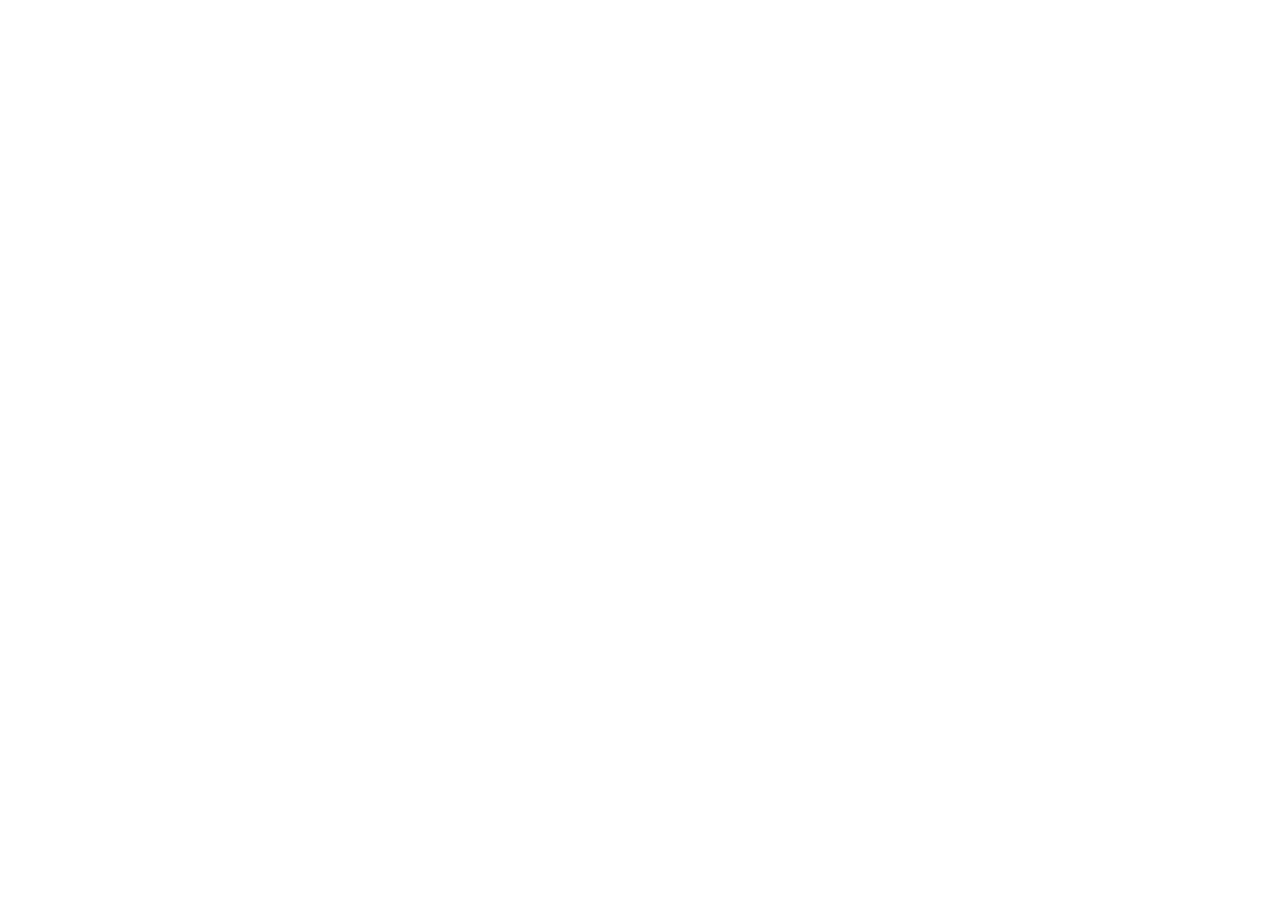
==== index.html @ 47927886 "Kreaet project" ====
<!DOCTYPE html>
<html lang="en">
<head>
    <meta charset="UTF-8">
    <meta name="viewport" content="width=device-width, initial-scale=1.0">
    <title>Document</title>
</head>
<body>
   
    

    <script src="./js.js"></script>
</body>
</html>
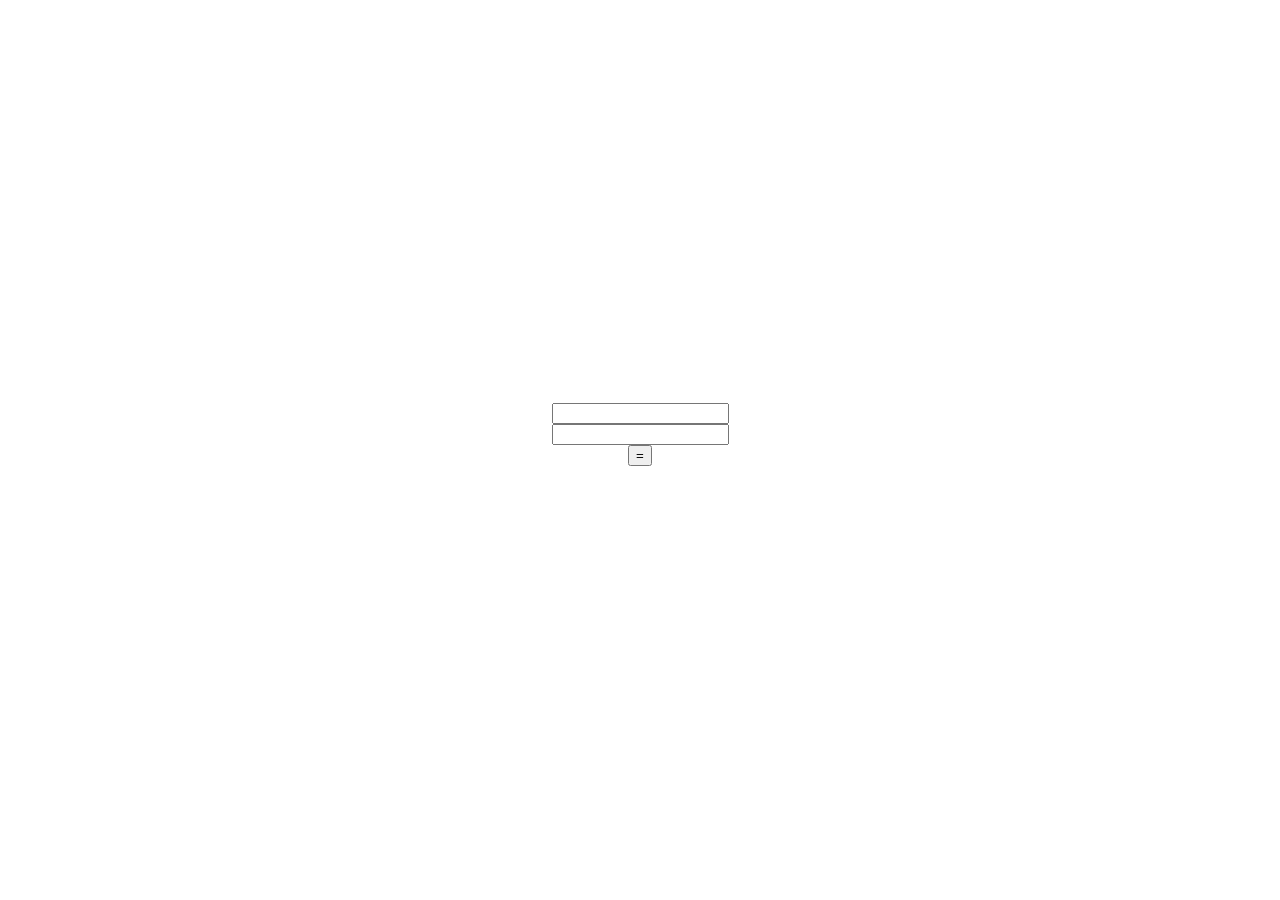
==== commit 5a00b842: "first commit" ====
--- a/index.html
+++ b/index.html
@@ -4,10 +4,152 @@
     <meta charset="UTF-8">
     <meta name="viewport" content="width=device-width, initial-scale=1.0">
     <title>Document</title>
+    <link rel="stylesheet" href="style.css">
 </head>
 <body>
-   
-    
+
+    <!-- <p class="png"></p>
+    <button class="butt">Click</button>
+    <p class="Par"></p>
+    <button class="but">click </button>
+    <div class="Model">
+        <h2>Hello Kirill</h2>
+        <button class="Close">✖</button>
+    </div>
+    <div class="Button">
+        <h2 class="Color">Hello</h2>
+        <button class="Clos">Change</button>
+    </div>
+    <div class="Hi">
+        <h2 class="Hello">Привет</h2>
+        <button class="reversbtn">Revers</button>
+    </div>
+    <div class="Password">
+        <h2 class="Code">Kirill12345</h2>
+        <button class="Text">Enter</button>
+    </div>
+    <div class="Beck">
+        <h2 class="textuser">Hello User</h2>
+        <button class="Userbtn">Enter</button>
+    </div>
+    <div class="Text">
+        <p class="text22">JavaScript</p>
+        <button class="Px">Enter</button>
+    </div>
+    <ul class="list">
+    <li>HTML</li>
+    <li>CSS</li>
+    <li>JavaScript</li>
+</ul>
+<div class="div">
+</div>
+<div class="div1">
+    <h2 class="Welcome"></h2>
+    <button class="Click1">Enter2</button>
+</div> -->
+ <!-- <div class="div2">
+    <h2 class="Color1">Click</h2>
+    <button class="Beckgraund">Enter</button>
+ </div>
+  <button class="btnmass">Enter massiv</button>
+   <button class="Delit">Enter</button>
+    <button class="Show">Show</button> -->
+   <!-- <div class="div3">
+    <h2 class="text1">Click</h2>
+    <button class="Show1">Enter</button>
+   </div> -->
+
+   <!-- <div class="Block">
+   </div>
+    <button class="Revers2">Enter</button> -->
+
+    <!-- <div class="div4">
+        <h2 class="textsize">Cick</h2>
+        <button class="Size">Enter</button>
+    </div>-->
+
+    <!-- <div class="numbers">
+        <h2 class="numbers">0</h2>
+    </div>
+    <div class="Price">
+        <h2 class="Same">0</h2>
+        <button class="By">Enter</button>
+    </div>
+     <button class="digits">Enter</button>
+      <button class="minus">Show</button> 
+      
+      -->
+      <!-- <div class="div">
+        <h2 class="Element">Show</h2>
+        <button class="Click2">Enter</button>
+      </div> -->
+       
+
+      <!-- <div class="div">
+        <h2 class="Name">Show</h2>
+        <button class="Age">Enter</button>
+      </div> -->
+
+      <!-- <div class="div">
+        <h2 class="Samestr">Show</h2>
+        <button class="Click">Enter</button>
+      </div> -->
+
+      <!-- <div class="div">
+        <h2 class="String">Show</h2>
+        <button class="Clix">Enter</button>
+      </div> -->
+
+<!--                     
+      <div class="likesbox">
+        <h2 class="likesresult">0</h2>
+        <button class="likesbtn">Enter</button>
+    </div>
+
+    <div class="tasksbox">
+        <h2 class="tasksresult">Show</h2>
+        <button class="tasksbtn">Enter</button>
+    </div>
+
+    <div class="usersbox">
+        <h2 class="usersresult">Show</h2>
+        <button class="usersbtn">Enter</button>
+    </div>
+
+    <div class="itemsbox">
+        <h2 class="itemsresult">Show</h2>
+        <button class="itemsbtn">Enter</button>
+    </div>
+
+    <div class="peoplebox">
+        <h2 class="peopleresult">Show</h2>
+        <button class="peoplebtn">Enter</button>
+    </div>
+
+    <div class="studentsbox">
+        <h2 class="studentsresult">Show</h2>
+        <button class="studentsbtn">Enter</button>
+    </div>
+
+    <div class="balancebox">
+        <h2 class="balanceresult">Show</h2>
+        <button class="balancebtn">Enter</button>
+    </div>
+
+    <div class="quantitybox">
+        <h2 class="quantityresult">0</h2>
+        <button class="quantitybtn">Enter</button>
+    </div> -->
+
+    <!-- <h2 class="H2box">Show</h2>
+    <input class="inputbox" type="text">
+    <button class="btn">Enter</button>
+ -->
+
+     <input class="inp1" type="text">
+     <input class="inp2" type="text">
+     <button class="btn">=</button>
+     <p class="text"></p>
 
     <script src="./js.js"></script>
 </body>
--- a/style.css
+++ b/style.css
@@ -0,0 +1,111 @@
+.png{
+    width: 100px;
+    height: 100px;
+    background-color: red;
+}
+.Par{
+    width: 100px;
+    height: 100px;
+    background-color: red;
+    border-radius: 50%;
+}
+.Model{
+    width: 400px;
+    height: 0;
+    transition: all 1s;
+    background-color: black;
+    text-align: center;
+    color: white;
+    margin: 0 auto;
+}
+.Close{
+    width: 25px;
+    height: 25px;
+    background:transparent ;
+    color: white;
+    border: none;
+    font-size: 20px;
+}
+.Block{
+    width: 100px;
+    height: 100px;
+    background-color:yellow;
+}
+body {
+    margin: 0;
+    min-height: 100vh;
+    display: flex;
+    flex-direction: column;
+    justify-content: center;
+    align-items: center;
+    font-family: Arial, sans-serif;
+    background: linear-gradient(135deg, #071b4d);
+}
+h1 {
+    margin: 0 0 30px;
+    color: white;
+    font-size: 42px;
+    font-weight: bold;
+}
+.input-row {
+    display: flex;
+    align-items: center;
+    gap: 15px;
+}
+.Numbers {
+    width: 435px;
+    height: 65px;
+    box-sizing: border-box;
+    padding: 0 18px;
+    background: rgba(8, 55, 120, 0.65);
+    border: 2px solid #4aaeff;
+    border-radius: 12px;
+    outline: none;
+    color: white;
+    font-size: 20px;
+}
+.Numbers:focus {
+    border-color: #69c2ff;
+    box-shadow: 0 0 15px rgba(70, 180, 255, 0.3);
+}
+.Try {
+    margin: 0;
+    width: 150px;
+    height: 65px;
+    box-sizing: border-box;
+    display: flex;
+    align-items: center;
+    justify-content: center;
+    background: blue(8, 55, 120, 0.65);
+    border: 2px solid #4aaeff;
+    border-radius: 12px;
+    color: white;
+    font-size: 18px;
+    font-weight: bold;
+}
+.Enter {
+    display: block;
+    width: 305px;
+    height: 65px;
+    margin: 35px auto 0;
+    border: none;
+    border-radius: 12px;
+    background: linear-gradient(135deg, #19a9ff, #087cf0);
+    color: white;
+    font-size: 20px;
+    font-weight: bold;
+    cursor: pointer;
+   transition: 0.2s;
+}
+.Enter:hover{
+    transform: translateY(-2px);
+    box-shadow: 0 10px 25px rgba(0, 150, 255, 0.4);
+}
+.Enter:active {
+    transform: translateY(0);
+}
+.Clue {
+    margin-top: 20px;
+    color: white;
+    font-size: 18px;
+}
